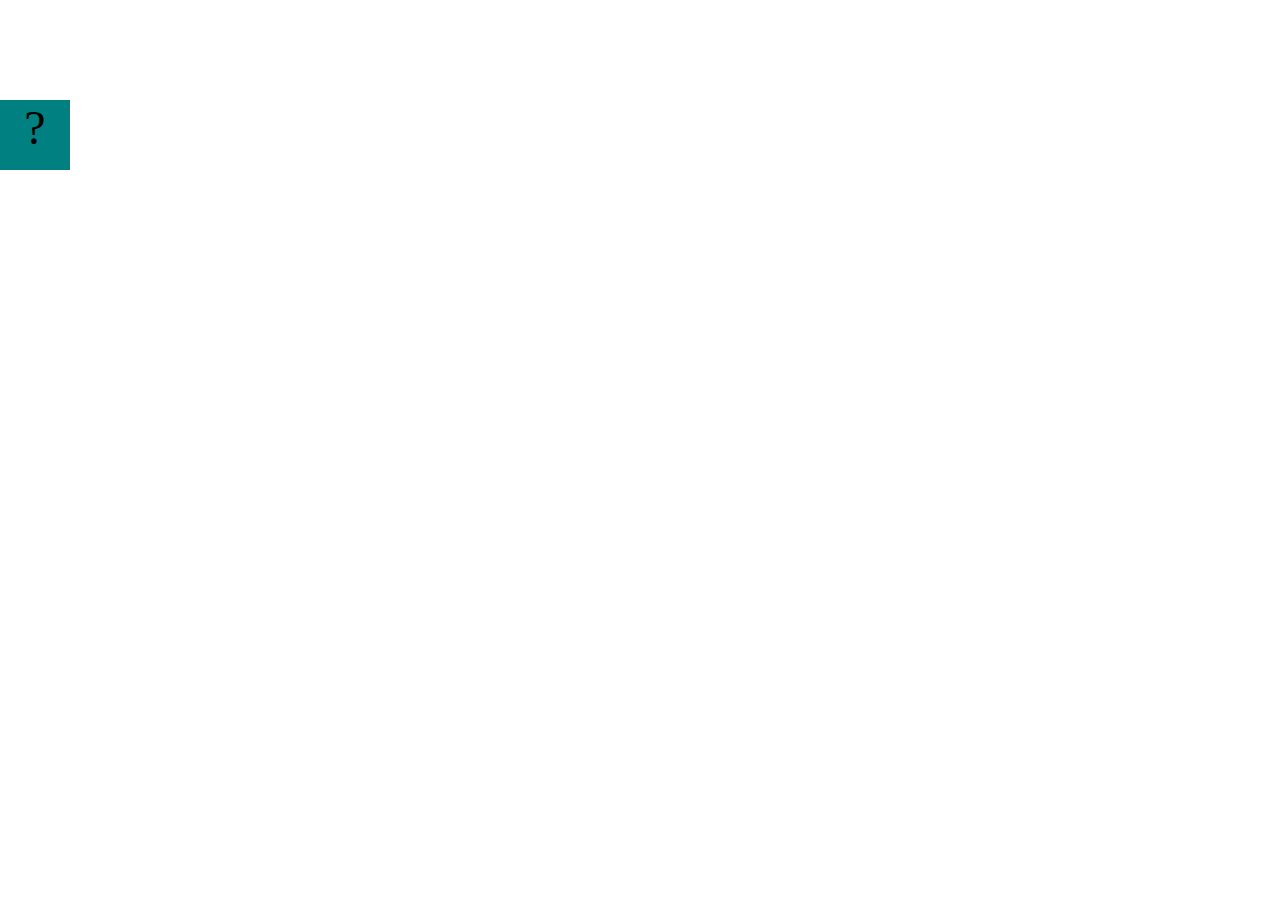
==== projects/bouncing-box/index.html @ 56c232f4 "update" ====
<!DOCTYPE html>
<html>
<head>
	<meta charset="utf-8">
	<title>Bouncing Box</title>
	<script src="jquery.min.js"></script>
	<style>
		.box {
			width: 70px;
			height: 70px;
			background-color: teal;
			font-size: 300%;
			text-align: center;
			user-select: none;
			display: block;
			position: absolute;
			top: 100px;
			left: 0px;  /* <--- Change me! */
		}
		.board{
			height: 100vh;
		}
	</style>
	<!-- 	<script src="//cdnjs.cloudflare.com/ajax/libs/jquery/2.1.1/jquery.min.js"></script> -->

</head>
<body class="board">
	<!-- HTML for the box -->
	<div class="box">?</div>

	<script>
		(function(){
			'use strict'
			/* global jQuery */

			//////////////////////////////////////////////////////////////////
			/////////////////// SETUP DO NOT DELETE //////////////////////////
			//////////////////////////////////////////////////////////////////
			
			var box = jQuery('.box');	// reference to the HTML .box element
			var board = jQuery('.board');	// reference to the HTML .board element
			var boardWidth = board.width();	// the maximum X-Coordinate of the screen

			// Every 50 milliseconds, call the update Function (see below)
			setInterval(update, 50);
			
			// Every time the box is clicked, call the handleBoxClick Function (see below)
			box.on('click', handleBoxClick);

			// moves the Box to a new position on the screen along the X-Axis
			function moveBoxTo(newPositionX) {
				box.css("left", newPositionX);
			}

			// changes the text displayed on the Box
			function changeBoxText(newText) {
				box.text(newText);
			}

			//////////////////////////////////////////////////////////////////
			/////////////////// YOUR CODE BELOW HERE /////////////////////////
			//////////////////////////////////////////////////////////////////
			
			// TODO 2 - Variable declarations 
			

			
			/* 
			This Function will be called 20 times/second. Each time it is called,
			it should move the Box to a new location. If the box drifts off the screen
			turn it around! 
			*/
			function update() {
				

			};

			/* 
			This Function will be called each time the box is clicked. Each time it is called,
			it should increase the points total, increase the speed, and move the box to
			the left side of the screen.
			*/
			function handleBoxClick() {
				


			};
		})();
	</script>
</body>
</html>
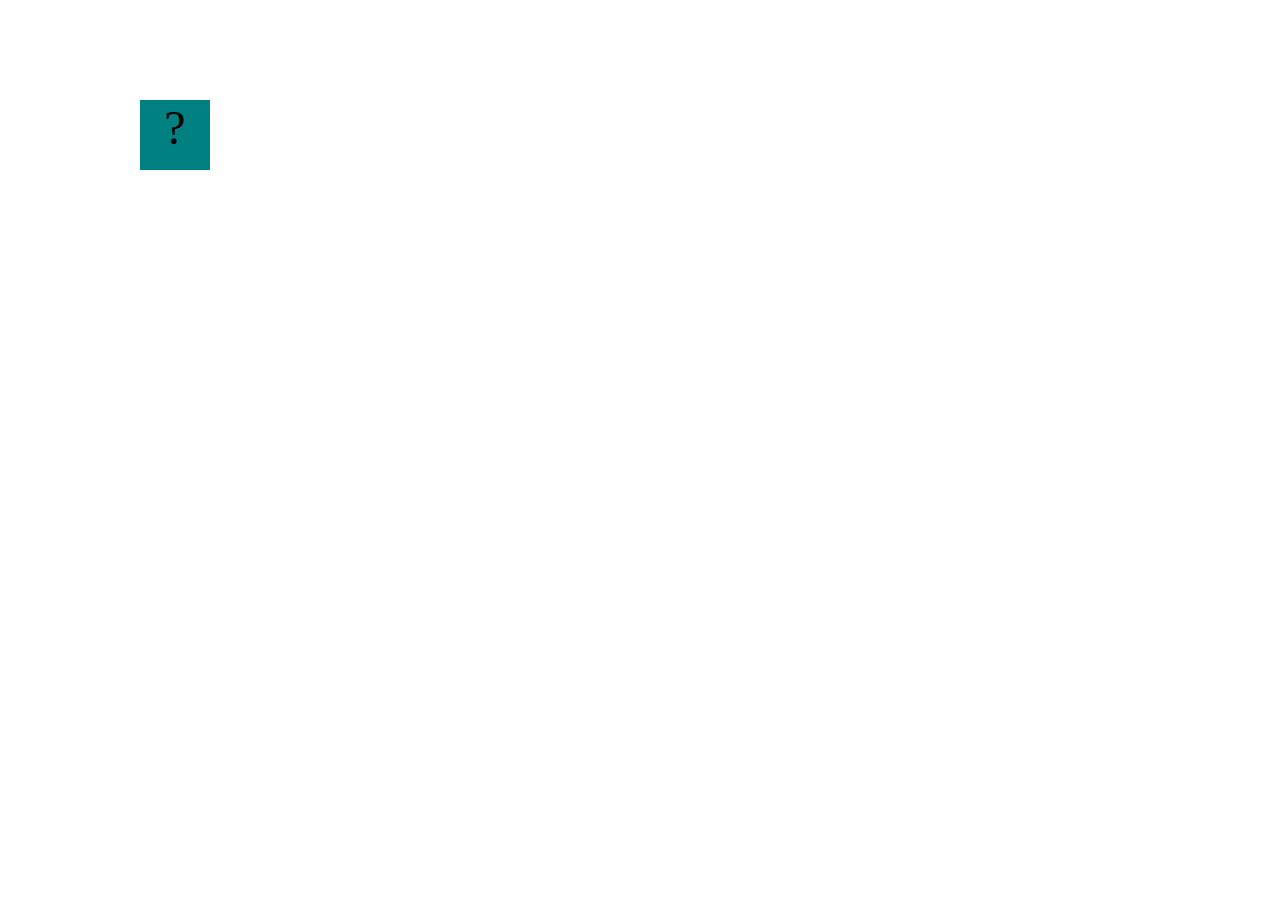
==== commit 9b3a5a0f: "add bouncing box" ====
--- a/projects/bouncing-box/index.html
+++ b/projects/bouncing-box/index.html
@@ -54,7 +54,7 @@
 
 			// changes the text displayed on the Box
 			function changeBoxText(newText) {
-				box.text(newText);
+				box.text(points);
 			}
 
 			//////////////////////////////////////////////////////////////////
@@ -63,16 +63,23 @@
 			
 			// TODO 2 - Variable declarations 
 			
-
-			
+			var positionX = 0
+			var points = 0
+			var speed = 10
 			/* 
 			This Function will be called 20 times/second. Each time it is called,
 			it should move the Box to a new location. If the box drifts off the screen
 			turn it around! 
 			*/
 			function update() {
-				
-
+				positionX += speed
+				moveBoxTo(positionX)
+				if (positionX > boardWidth) {
+					speed *= -1
+				}
+				if (positionX < 0) {
+					speed *= -1
+				}
 			};
 
 			/* 
@@ -81,9 +88,15 @@
 			the left side of the screen.
 			*/
 			function handleBoxClick() {
-				
-
-
+				positionX = 0
+				points +=1
+				changeBoxText(points)
+				if (speed > 0) {
+					speed +=3
+				}
+				else if (speed < 0) {
+					spped -= 3
+				}
 			};
 		})();
 	</script>
